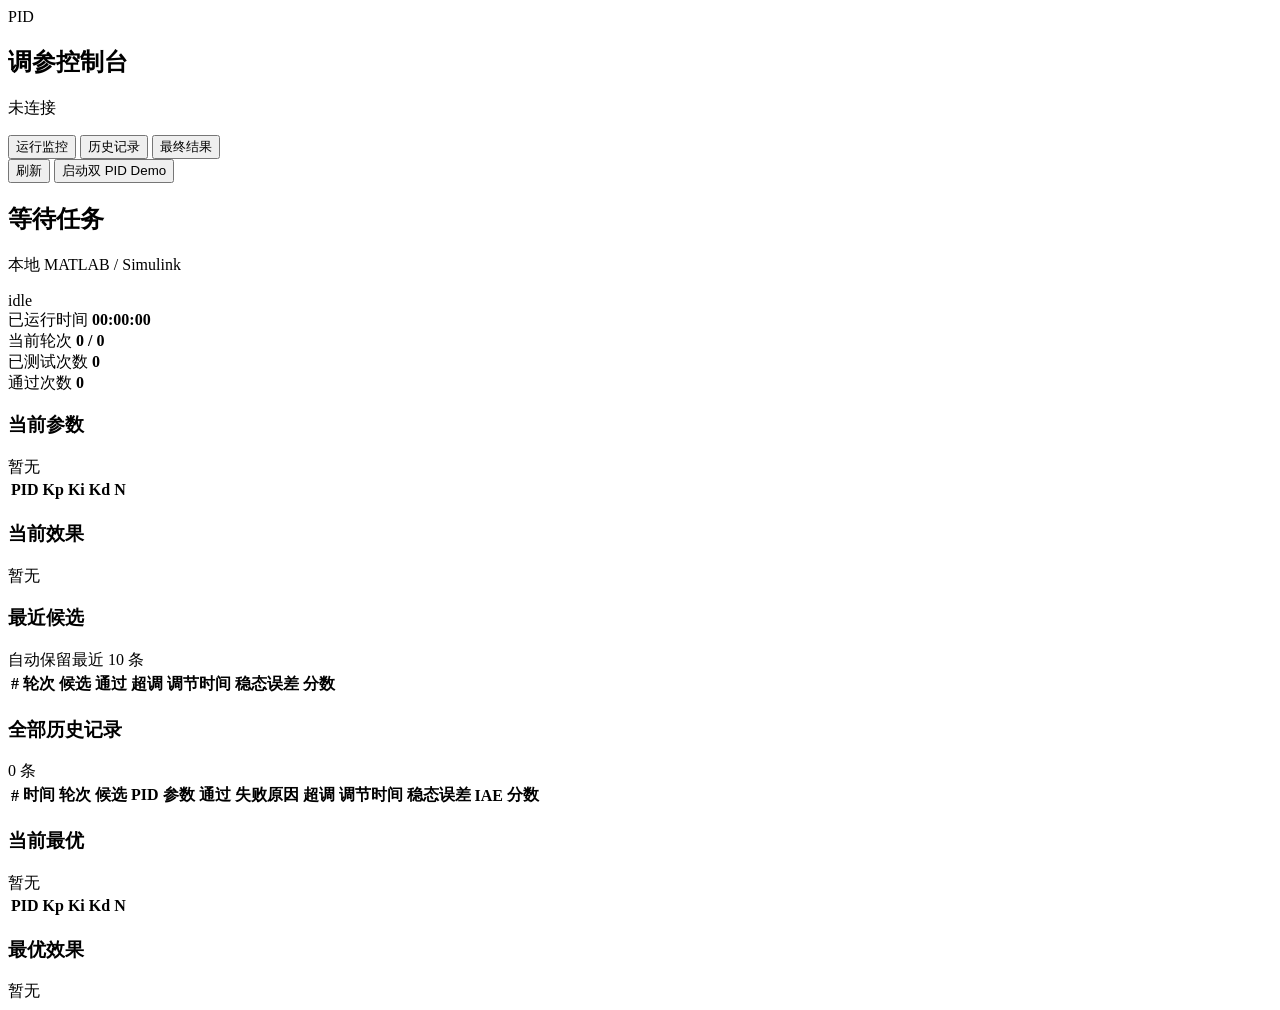
==== local_pid_gateway/web/index.html @ 5d6420d8 "Initial public WIP release with sanitized history" ====
﻿<!doctype html>
<html lang="zh-CN">
<head>
  <meta charset="utf-8" />
  <meta name="viewport" content="width=device-width, initial-scale=1" />
  <title>PID 调参控制台</title>
  <link rel="stylesheet" href="/styles.css" />
</head>
<body>
  <div class="app-shell">
    <aside class="sidebar">
      <div class="brand">
        <div class="brand-mark">PID</div>
        <div>
          <h1>调参控制台</h1>
          <p id="connectionState">未连接</p>
        </div>
      </div>
      <nav class="nav-list">
        <button class="nav-item active" data-view="run">运行监控</button>
        <button class="nav-item" data-view="history">历史记录</button>
        <button class="nav-item" data-view="result">最终结果</button>
      </nav>
      <div class="sidebar-actions">
        <button id="refreshButton" class="secondary-button">刷新</button>
        <button id="startDemoButton" class="primary-button">启动双 PID Demo</button>
      </div>
    </aside>

    <main class="main">
      <header class="topbar">
        <div>
          <h2 id="jobTitle">等待任务</h2>
          <p id="jobSubtitle">本地 MATLAB / Simulink</p>
        </div>
        <div class="status-pill" id="statusPill">idle</div>
      </header>

      <section class="view active" id="view-run">
        <div class="metric-grid">
          <section class="metric-tile">
            <span>已运行时间</span>
            <strong id="elapsedTime">00:00:00</strong>
          </section>
          <section class="metric-tile">
            <span>当前轮次</span>
            <strong id="iterationText">0 / 0</strong>
          </section>
          <section class="metric-tile">
            <span>已测试次数</span>
            <strong id="testedText">0</strong>
          </section>
          <section class="metric-tile">
            <span>通过次数</span>
            <strong id="passedText">0</strong>
          </section>
        </div>

        <div class="content-grid">
          <section class="panel">
            <div class="panel-title">
              <h3>当前参数</h3>
              <span id="currentSummary">暂无</span>
            </div>
            <div class="pid-table-wrap">
              <table class="pid-table">
                <thead>
                  <tr><th>PID</th><th>Kp</th><th>Ki</th><th>Kd</th><th>N</th></tr>
                </thead>
                <tbody id="currentPidRows"></tbody>
              </table>
            </div>
          </section>

          <section class="panel">
            <div class="panel-title">
              <h3>当前效果</h3>
              <span id="currentPass">暂无</span>
            </div>
            <div class="metrics-list" id="currentMetrics"></div>
          </section>
        </div>

        <section class="panel full-width">
          <div class="panel-title">
            <h3>最近候选</h3>
            <span>自动保留最近 10 条</span>
          </div>
          <div class="table-scroll">
            <table class="history-table">
              <thead>
                <tr>
                  <th>#</th><th>轮次</th><th>候选</th><th>通过</th><th>超调</th><th>调节时间</th><th>稳态误差</th><th>分数</th>
                </tr>
              </thead>
              <tbody id="recentRows"></tbody>
            </table>
          </div>
        </section>
      </section>

      <section class="view" id="view-history">
        <section class="panel full-width stretch">
          <div class="panel-title">
            <h3>全部历史记录</h3>
            <span id="historyCount">0 条</span>
          </div>
          <div class="table-scroll large">
            <table class="history-table">
              <thead>
                <tr>
                  <th>#</th><th>时间</th><th>轮次</th><th>候选</th><th>PID 参数</th><th>通过</th><th>失败原因</th><th>超调</th><th>调节时间</th><th>稳态误差</th><th>IAE</th><th>分数</th>
                </tr>
              </thead>
              <tbody id="historyRows"></tbody>
            </table>
          </div>
        </section>
      </section>

      <section class="view" id="view-result">
        <div class="content-grid">
          <section class="panel">
            <div class="panel-title">
              <h3>当前最优</h3>
              <span id="bestKind">暂无</span>
            </div>
            <div class="pid-table-wrap">
              <table class="pid-table">
                <thead>
                  <tr><th>PID</th><th>Kp</th><th>Ki</th><th>Kd</th><th>N</th></tr>
                </thead>
                <tbody id="bestPidRows"></tbody>
              </table>
            </div>
          </section>
          <section class="panel">
            <div class="panel-title">
              <h3>最优效果</h3>
              <span id="bestScore">暂无</span>
            </div>
            <div class="metrics-list" id="bestMetrics"></div>
          </section>
        </div>
      </section>
    </main>
  </div>
  <script src="/app.js"></script>
</body>
</html>
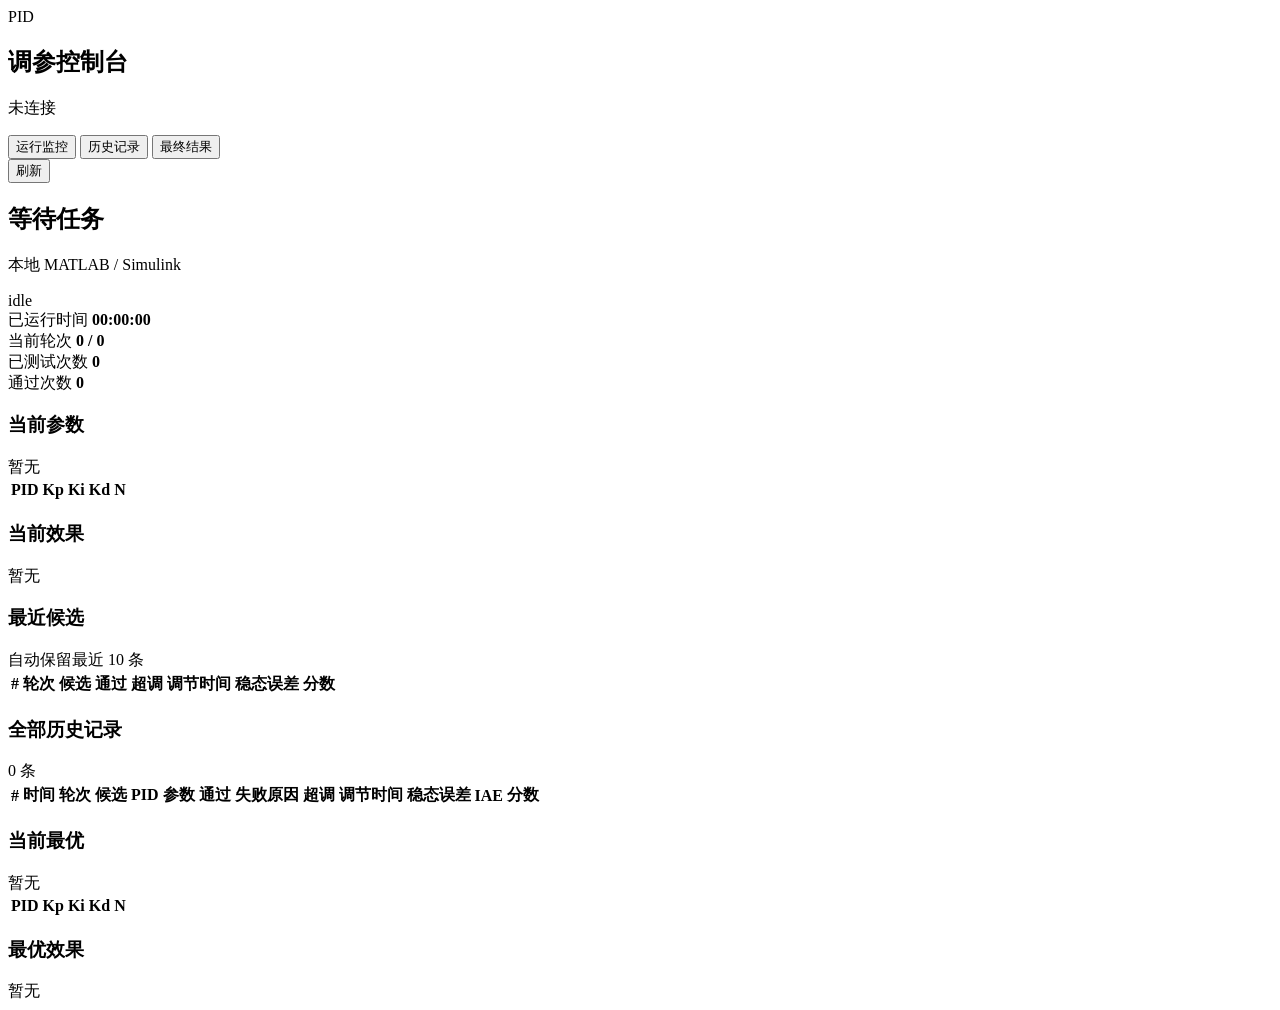
==== commit 23d1317b: "release: prepare v0.5.0-beta.1" ====
--- a/local_pid_gateway/web/index.html
+++ b/local_pid_gateway/web/index.html
@@ -1,4 +1,4 @@
-﻿<!doctype html>
+<!doctype html>
 <html lang="zh-CN">
 <head>
   <meta charset="utf-8" />
@@ -23,7 +23,6 @@
       </nav>
       <div class="sidebar-actions">
         <button id="refreshButton" class="secondary-button">刷新</button>
-        <button id="startDemoButton" class="primary-button">启动双 PID Demo</button>
       </div>
     </aside>
 
